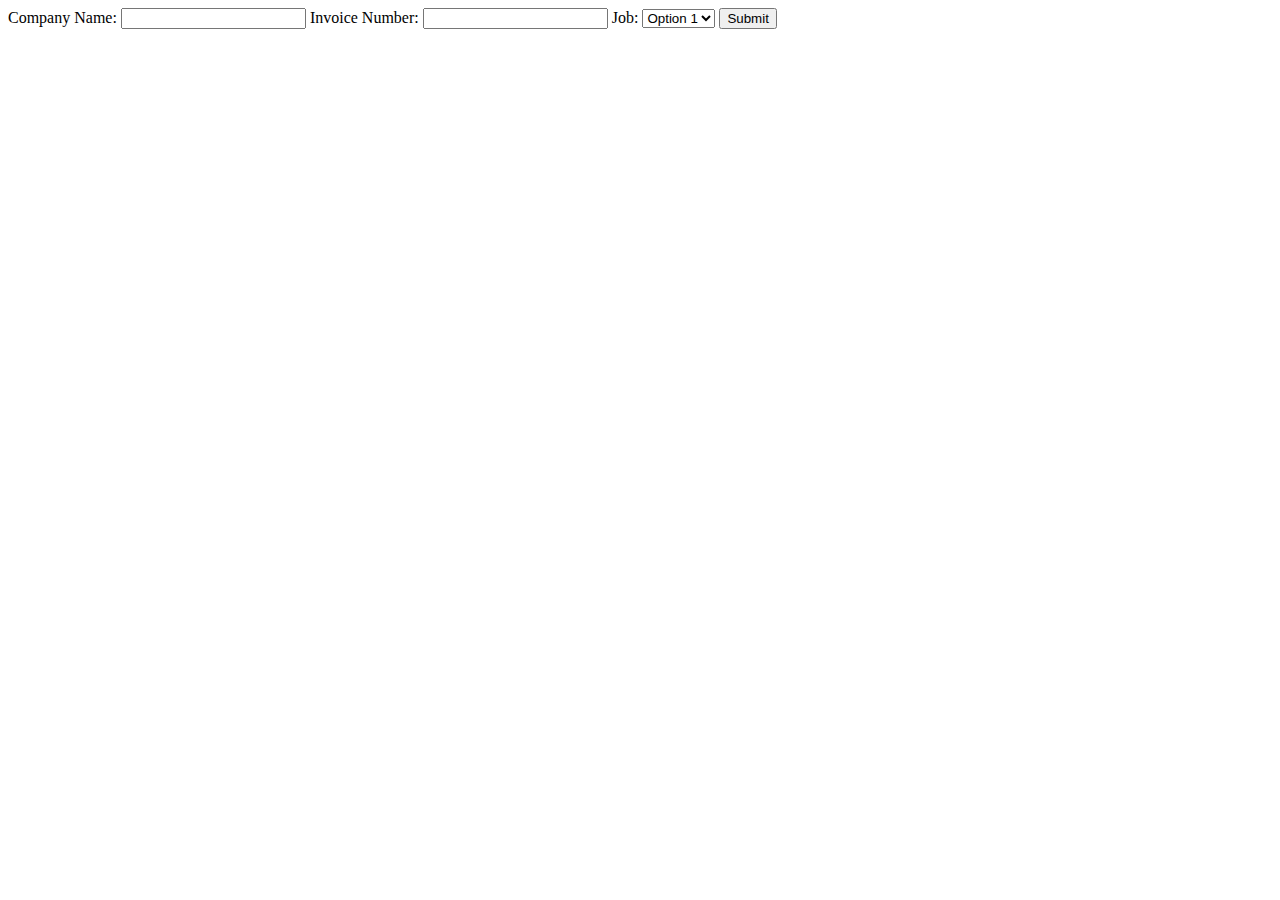
==== index.html @ 999b5da5 "created the homepage for form input" ====
<!DOCTYPE html>
<html lang="en">
<head>
    <meta charset="UTF-8">
    <meta name="viewport" content="width=device-width, initial-scale=1.0">
    <title>Form</title>
    <link rel="stylesheet" href="style.css">
</head>
<body>
    <div class="container">
        <form id="myForm">
            <label for="company">Company Name:</label>
            <input type="text" id="company" name="company" required>

            <label for="invoice">Invoice Number:</label>
            <input type="text" id="invoice" name="invoice" required>

            <label for="job">Job:</label>
            <select id="job" name="job" required>
                <option value="option1">Option 1</option>
                <option value="option2">Option 2</option>
                <option value="option3">Option 3</option>
            </select>

            <button type="button" onclick="submitForm()">Submit</button>
        </form>
    </div>

    <script>
        function submitForm() {
            var company = document.getElementById("company").value;
            var invoice = document.getElementById("invoice").value;
            var job = document.getElementById("job").value;

            // Send data to the server (you'll implement this part)
            // Example: sendDataToServer(company, invoice, job);
        }
    </script>
</body>
</html>
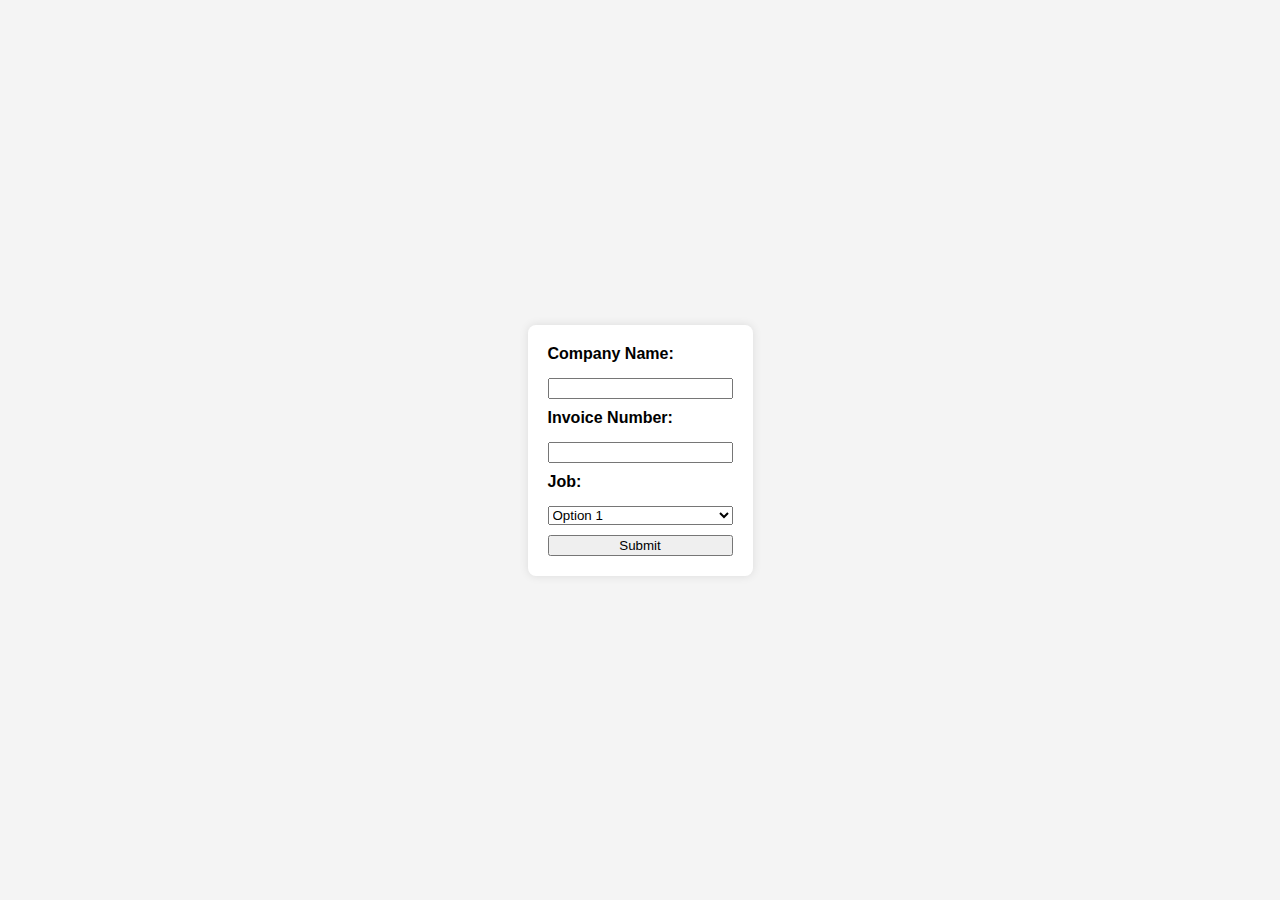
==== commit c853d606: "syling the homepage" ====
--- a/index.html
+++ b/index.html
@@ -3,7 +3,7 @@
 <head>
     <meta charset="UTF-8">
     <meta name="viewport" content="width=device-width, initial-scale=1.0">
-    <title>Form</title>
+    <title>Invoice Form</title>
     <link rel="stylesheet" href="style.css">
 </head>
 <body>
--- a/style.css
+++ b/style.css
@@ -0,0 +1,27 @@
+body {
+    font-family: Arial, sans-serif;
+    background-color: #f4f4f4;
+    margin: 0;
+    display: flex;
+    align-items: center;
+    justify-content: center;
+    height: 100vh;
+}
+
+.container {
+    background-color: #fff;
+    padding: 20px;
+    border-radius: 8px;
+    box-shadow: 0 0 10px rgba(0, 0, 0, 0.1);
+}
+
+form {
+    display: flex;
+    flex-direction: column;
+    gap: 10px;
+}
+
+label {
+    font-weight: bold;
+    margin-bottom: 5px;
+}
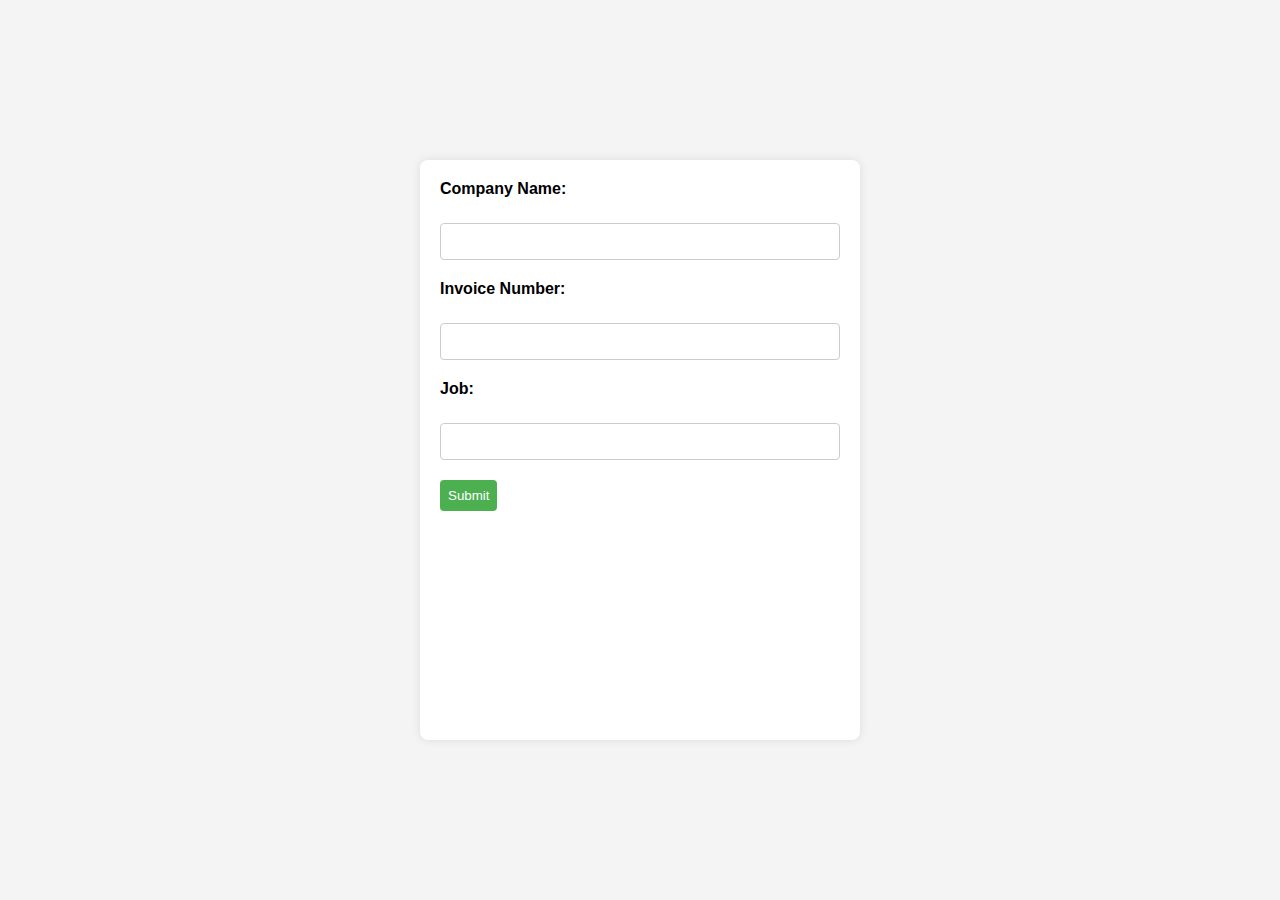
==== commit d87013c8: "switched selection to datalist" ====
--- a/index.html
+++ b/index.html
@@ -16,11 +16,12 @@
             <input type="text" id="invoice" name="invoice" required>
 
             <label for="job">Job:</label>
-            <select id="job" name="job" required>
-                <option value="option1">Option 1</option>
-                <option value="option2">Option 2</option>
-                <option value="option3">Option 3</option>
-            </select>
+            <input list="jobs" id="job" name="job" required>
+            <datalist id="jobs">
+                <option value="Option 1">
+                <option value="Option 2">
+                <option value="Option 3">
+            </datalist>
 
             <button type="button" onclick="submitForm()">Submit</button>
         </form>
--- a/style.css
+++ b/style.css
@@ -10,6 +10,9 @@
 
 .container {
     background-color: #fff;
+    height: 60%;
+    width: 50%;
+    max-width: 400px; /* Set a maximum width for better responsiveness */
     padding: 20px;
     border-radius: 8px;
     box-shadow: 0 0 10px rgba(0, 0, 0, 0.1);
@@ -18,10 +21,32 @@
 form {
     display: flex;
     flex-direction: column;
-    gap: 10px;
+    gap: 20px;
 }
 
 label {
     font-weight: bold;
     margin-bottom: 5px;
 }
+
+input,
+select {
+    padding: 10px;
+    border: 1px solid #ccc;
+    border-radius: 4px;
+}
+
+button {
+    background-color: #4caf50;
+    color: #fff;
+    border: none;
+    padding: 8px; /* Adjusted button padding to make it smaller */
+    border-radius: 4px;
+    cursor: pointer;
+    transition: background-color 0.3s;
+    align-self: flex-start; /* Align the button to the start of the container */
+}
+
+button:hover {
+    background-color: #45a049;
+}
